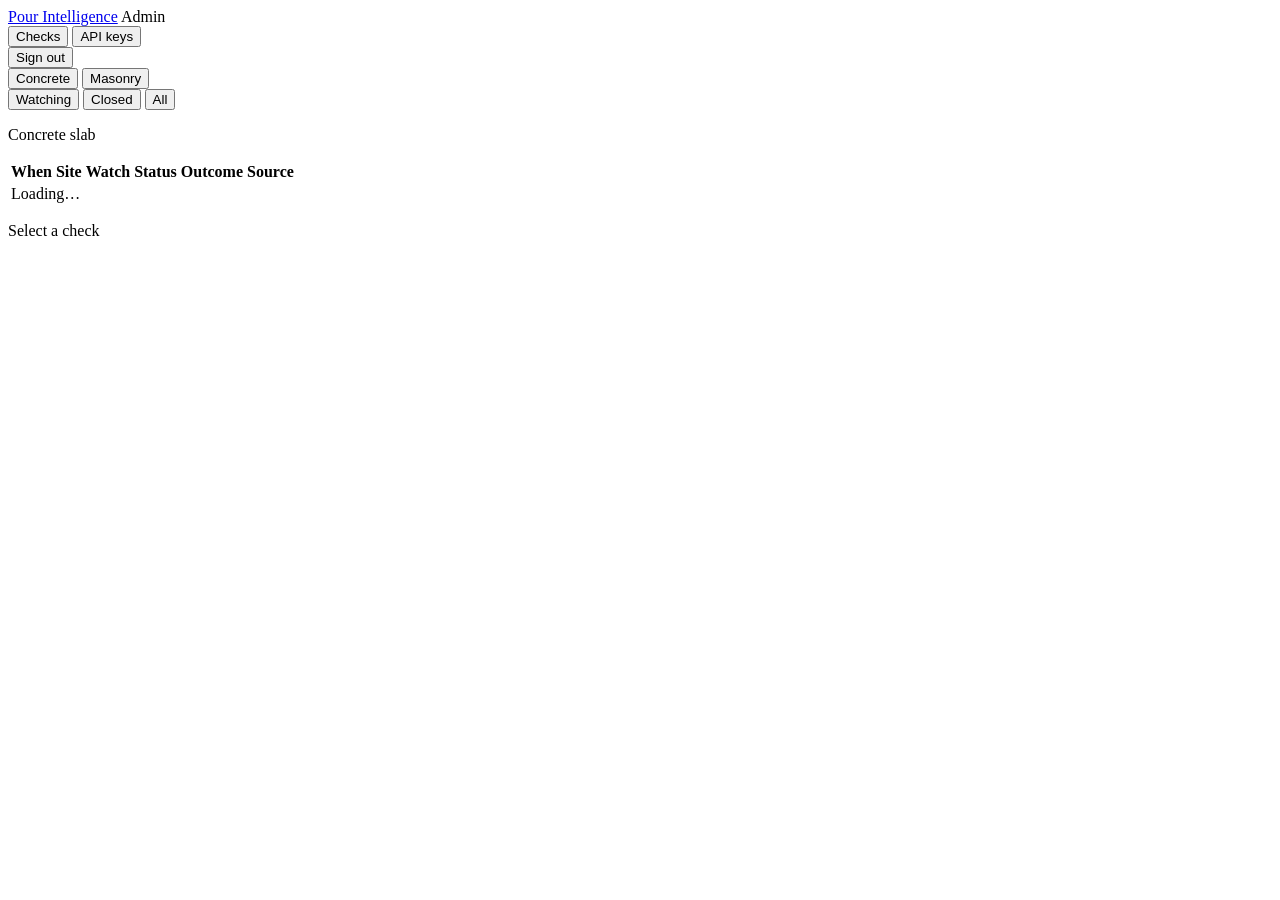
==== frontend/admin.html @ deb1c87a "Reset the composer after a stamp, drop the in-app outcome prompt, and email when a watch starts so t" ====
<!DOCTYPE html>
<html lang="en">
  <head>
    <meta charset="UTF-8" />
    <meta name="viewport" content="width=device-width, initial-scale=1" />
    <title>Admin — Pour Intelligence</title>
    <link rel="preconnect" href="https://fonts.googleapis.com" />
    <link rel="preconnect" href="https://fonts.gstatic.com" crossorigin />
    <link
      href="https://fonts.googleapis.com/css2?family=IBM+Plex+Mono:wght@400;500&family=IBM+Plex+Sans:wght@400;500;600&display=swap"
      rel="stylesheet"
    />
    <link rel="stylesheet" href="/style.css?v=14" />
  </head>
  <body>
    <header class="topbar">
      <div class="topbar-inner">
        <div class="brand">
          <a class="wordmark" href="/">Pour Intelligence</a>
          <span class="product-sub">Admin</span>
        </div>
        <div class="topbar-actions">
          <nav class="admin-tabs" role="tablist">
            <button type="button" class="active" data-tab="checks">Checks</button>
            <button type="button" data-tab="keys">API keys</button>
          </nav>
          <button type="button" id="logout-btn" class="text-btn">Sign out</button>
        </div>
      </div>
    </header>

    <div class="page">
      <section id="tab-checks">
        <div class="admin-toolbar">
          <div class="product-switch" id="product-filter" role="group" aria-label="Product">
            <button type="button" class="active" data-filter="concrete">Concrete</button>
            <button type="button" data-filter="masonry">Masonry</button>
          </div>
          <div class="filter-tabs" id="watch-filter" role="group" aria-label="Watch status">
            <button type="button" class="active" data-watch="watching">Watching</button>
            <button type="button" data-watch="closed">Closed</button>
            <button type="button" data-watch="all">All</button>
          </div>
        </div>
        <p class="workspace-note" id="workspace-note">Concrete slab</p>
        <dl class="metrics" id="summary"></dl>
        <div class="admin-workspace">
          <div class="table-wrap">
            <table class="data-table">
              <thead>
                <tr>
                  <th>When</th>
                  <th>Site</th>
                  <th>Watch</th>
                  <th>Status</th>
                  <th>Outcome</th>
                  <th>Source</th>
                </tr>
              </thead>
              <tbody id="checks-body">
                <tr>
                  <td colspan="6">Loading…</td>
                </tr>
              </tbody>
            </table>
          </div>
          <aside class="check-detail" id="check-detail" aria-live="polite">
            <p class="empty-kicker">Select a check</p>
          </aside>
        </div>
      </section>

      <section id="tab-keys" hidden>
        <form id="key-form" class="panel key-form">
          <label>
            Key name
            <input id="key-name" name="name" placeholder="QuoteIQ sandbox" required />
          </label>
          <label>
            Rate limit / hour
            <input id="key-limit" name="rate_limit_per_hour" type="number" min="1" max="10000" value="300" />
          </label>
          <button type="submit">Mint key</button>
        </form>
        <p id="new-key" class="new-key" hidden></p>
        <div class="table-wrap">
          <table class="data-table">
            <thead>
              <tr>
                <th>Name</th>
                <th>Prefix</th>
                <th>Limit</th>
                <th>Status</th>
                <th></th>
              </tr>
            </thead>
            <tbody id="keys-body">
              <tr>
                <td colspan="5">Loading…</td>
              </tr>
            </tbody>
          </table>
        </div>
      </section>
    </div>
    <script src="/admin.js?v=12"></script>
  </body>
</html>
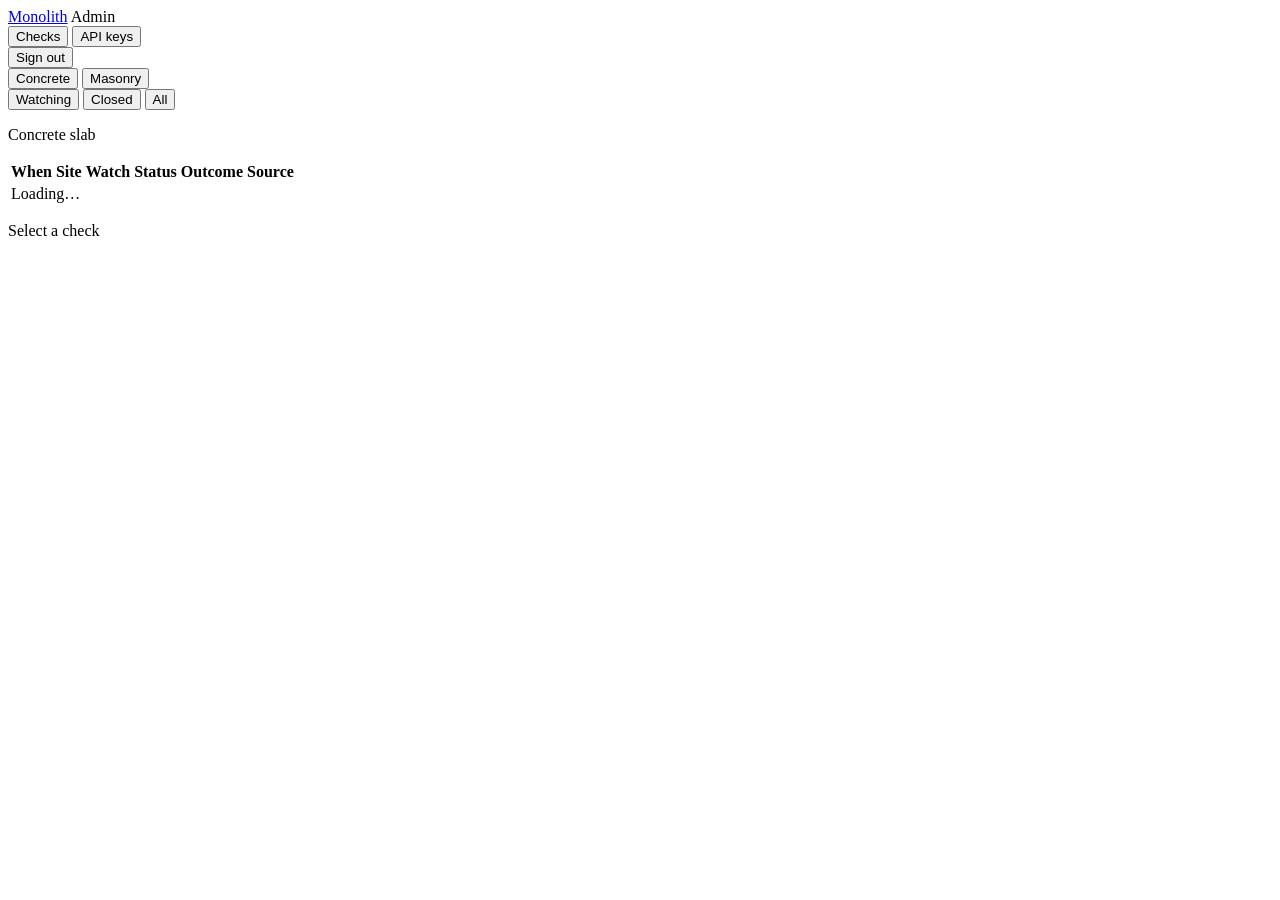
==== commit d89cf291: "Rebrand to Monolith and split the dashboard into Ticket, Watches, and Events so the product is no lo" ====
--- a/frontend/admin.html
+++ b/frontend/admin.html
@@ -3,20 +3,20 @@
   <head>
     <meta charset="UTF-8" />
     <meta name="viewport" content="width=device-width, initial-scale=1" />
-    <title>Admin — Pour Intelligence</title>
-    <link rel="preconnect" href="https://fonts.googleapis.com" />
-    <link rel="preconnect" href="https://fonts.gstatic.com" crossorigin />
+    <title>Admin — Monolith</title>
+    <link rel="preconnect" href="https://api.fontshare.com" />
+    <link rel="preconnect" href="https://cdn.fontshare.com" crossorigin />
     <link
-      href="https://fonts.googleapis.com/css2?family=IBM+Plex+Mono:wght@400;500&family=IBM+Plex+Sans:wght@400;500;600&display=swap"
+      href="https://api.fontshare.com/v2/css?f[]=satoshi@400,500,600&display=swap"
       rel="stylesheet"
     />
-    <link rel="stylesheet" href="/style.css?v=14" />
+    <link rel="stylesheet" href="/style.css?v=24" />
   </head>
   <body>
     <header class="topbar">
       <div class="topbar-inner">
         <div class="brand">
-          <a class="wordmark" href="/">Pour Intelligence</a>
+          <a class="wordmark" href="/">Monolith</a>
           <span class="product-sub">Admin</span>
         </div>
         <div class="topbar-actions">
@@ -103,6 +103,6 @@
         </div>
       </section>
     </div>
-    <script src="/admin.js?v=12"></script>
+    <script src="/admin.js?v=13"></script>
   </body>
 </html>
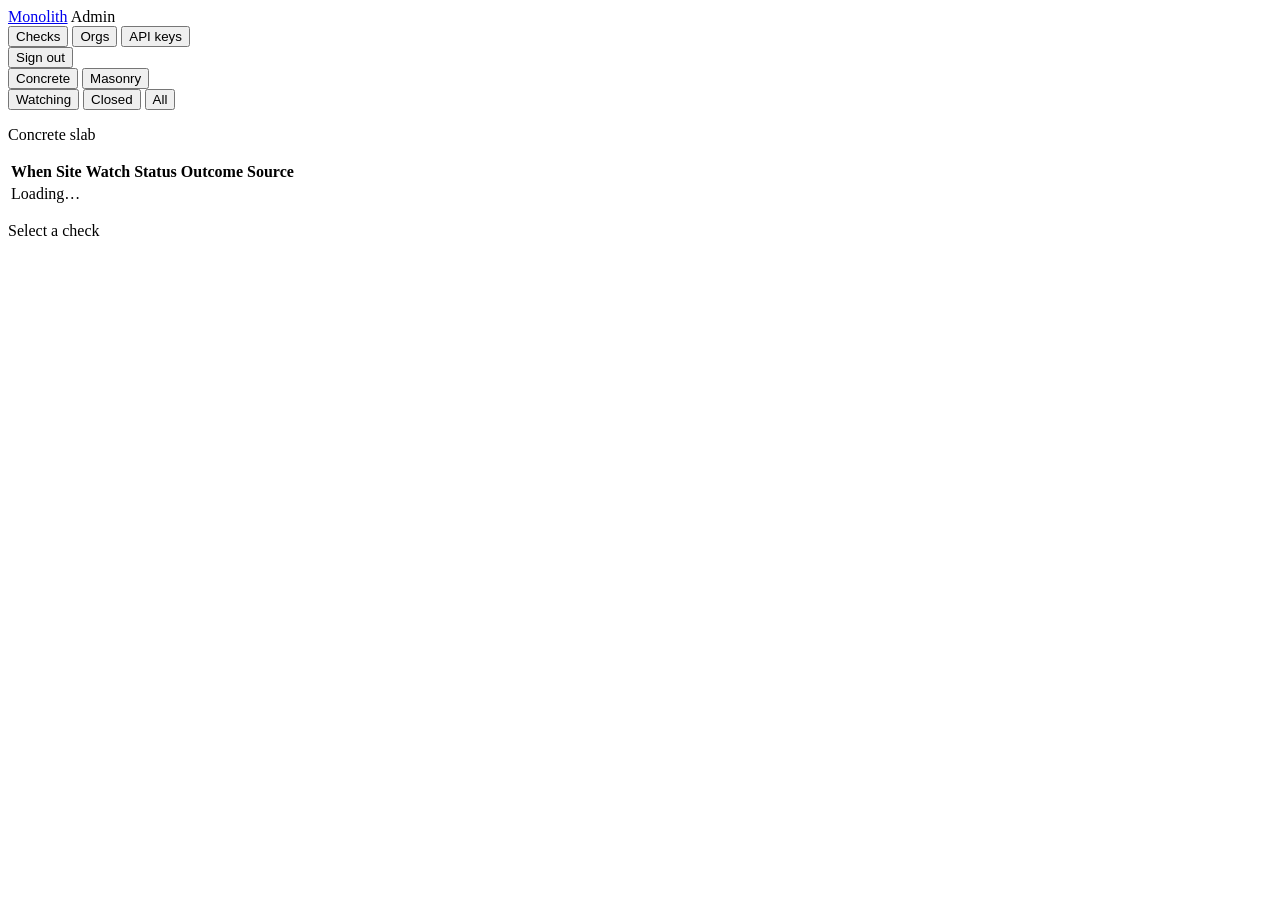
==== commit 613aec61: "Let admin onboard a GC org, close watches 48 hours after the pour, and cap individuals at 5 sites. C" ====
--- a/frontend/admin.html
+++ b/frontend/admin.html
@@ -7,10 +7,10 @@
     <link rel="preconnect" href="https://api.fontshare.com" />
     <link rel="preconnect" href="https://cdn.fontshare.com" crossorigin />
     <link
-      href="https://api.fontshare.com/v2/css?f[]=satoshi@400,500,600&display=swap"
+      href="https://api.fontshare.com/v2/css?f[]=satoshi@400,500,700&display=swap"
       rel="stylesheet"
     />
-    <link rel="stylesheet" href="/style.css?v=24" />
+    <link rel="stylesheet" href="/style.css?v=29" />
   </head>
   <body>
     <header class="topbar">
@@ -22,6 +22,7 @@
         <div class="topbar-actions">
           <nav class="admin-tabs" role="tablist">
             <button type="button" class="active" data-tab="checks">Checks</button>
+            <button type="button" data-tab="orgs">Orgs</button>
             <button type="button" data-tab="keys">API keys</button>
           </nav>
           <button type="button" id="logout-btn" class="text-btn">Sign out</button>
@@ -70,6 +71,42 @@
         </div>
       </section>
 
+      <section id="tab-orgs" hidden>
+        <form id="org-form" class="panel key-form">
+          <label>
+            Company
+            <input id="org-name" name="company_name" placeholder="Company name" required maxlength="80" />
+          </label>
+          <label>
+            Email
+            <input id="org-email" name="email" type="email" autocomplete="off" required maxlength="254" />
+          </label>
+          <label>
+            Password
+            <input id="org-password" name="password" type="password" minlength="8" autocomplete="new-password" required />
+          </label>
+          <button type="submit">Onboard org</button>
+        </form>
+        <p id="new-org" class="new-key" hidden></p>
+        <div class="table-wrap">
+          <table class="data-table">
+            <thead>
+              <tr>
+                <th>Company</th>
+                <th>Email</th>
+                <th>Onboarded</th>
+                <th>Trial ends</th>
+              </tr>
+            </thead>
+            <tbody id="orgs-body">
+              <tr>
+                <td colspan="4">Loading…</td>
+              </tr>
+            </tbody>
+          </table>
+        </div>
+      </section>
+
       <section id="tab-keys" hidden>
         <form id="key-form" class="panel key-form">
           <label>
@@ -103,6 +140,6 @@
         </div>
       </section>
     </div>
-    <script src="/admin.js?v=13"></script>
+    <script src="/admin.js?v=14"></script>
   </body>
 </html>
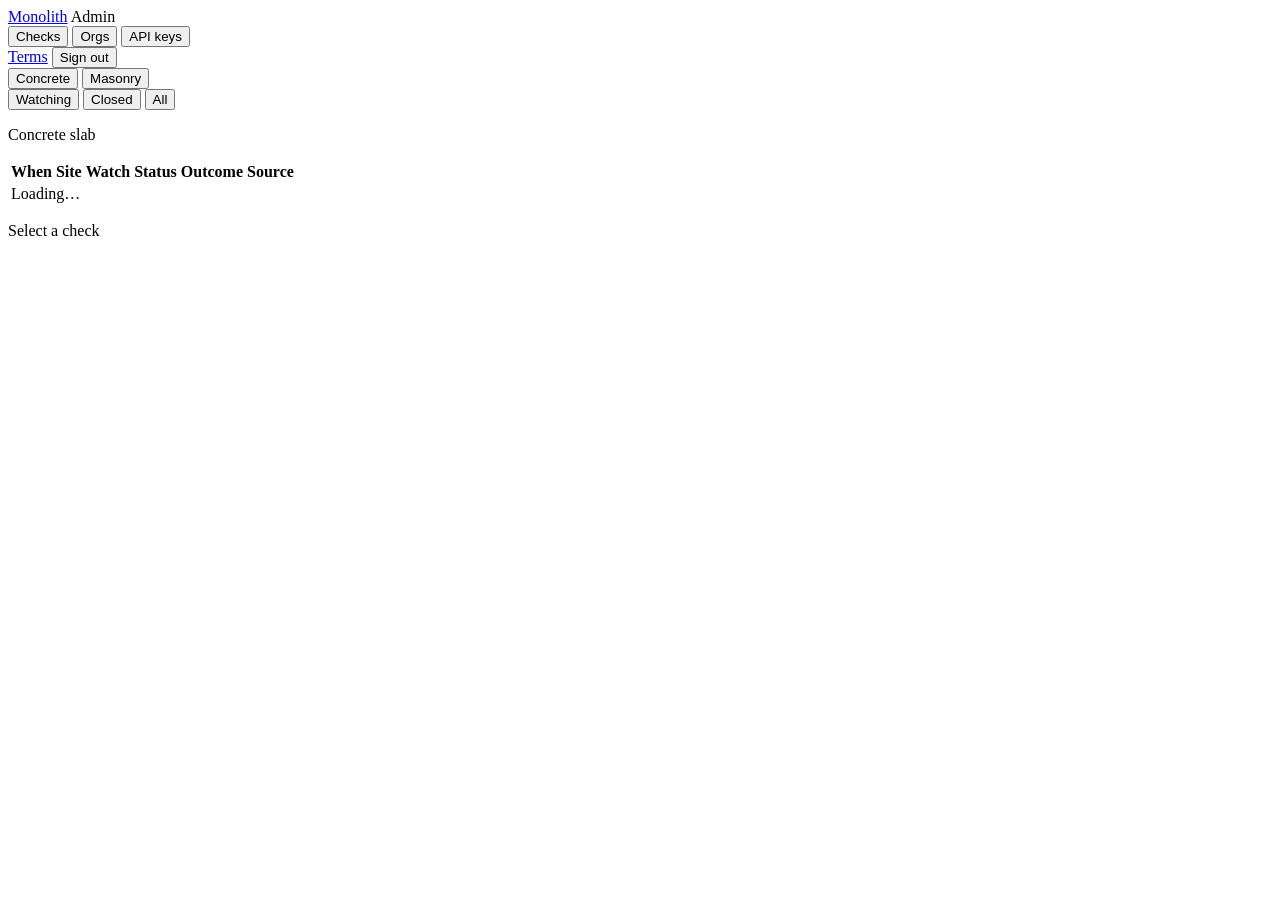
==== commit 95aff4f0: "Keep a single Terms link in admin and strip product detail from the copy. Co-authored-by: Cursor <cu" ====
--- a/frontend/admin.html
+++ b/frontend/admin.html
@@ -25,6 +25,7 @@
             <button type="button" data-tab="orgs">Orgs</button>
             <button type="button" data-tab="keys">API keys</button>
           </nav>
+          <a class="text-btn" href="/terms" target="_blank" rel="noopener noreferrer">Terms</a>
           <button type="button" id="logout-btn" class="text-btn">Sign out</button>
         </div>
       </div>
